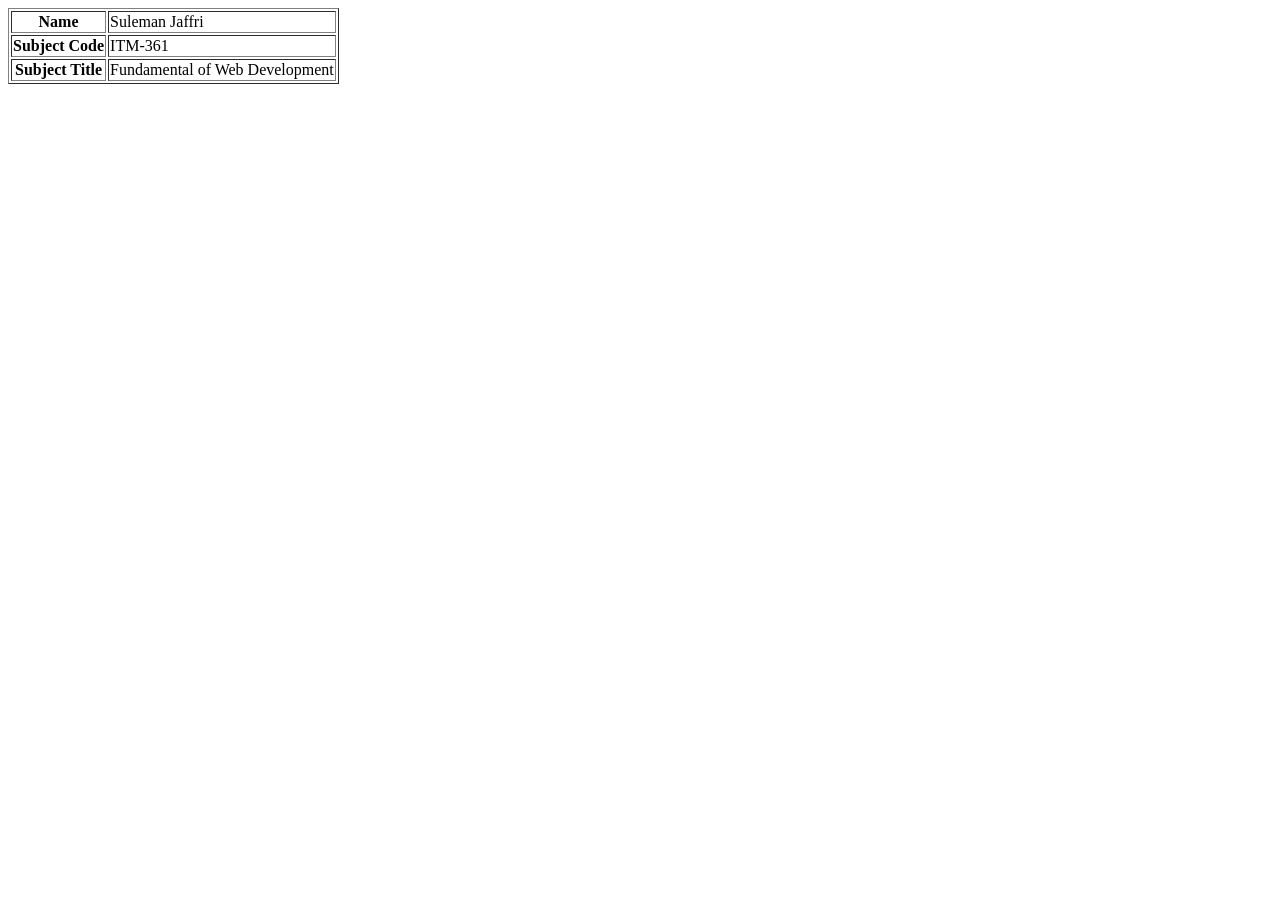
==== labs/lab1/index.html @ 5c9e91dc "Add files via upload" ====
<!DOCTYPE html>
<html lang="en">
	<head>
		<meta charset="UTF-8" />
		<meta name="viewport" content="width=device-width, initial-scale=1.0" />
		<title>ITMD-361 Lab1</title>
	</head>
	<body>
		<table border="1">
			<tbody>
				<tr>
					<th>Name</th>
					<td>Suleman Jaffri</td>
				</tr>
				<tr>
					<th>Subject Code</th>
					<td>ITM-361</td>
				</tr>
				<tr>
					<th>Subject Title</th>
					<td>Fundamental of Web Development</td>
				</tr>
			</tbody>
		</table>
	</body>
</html>
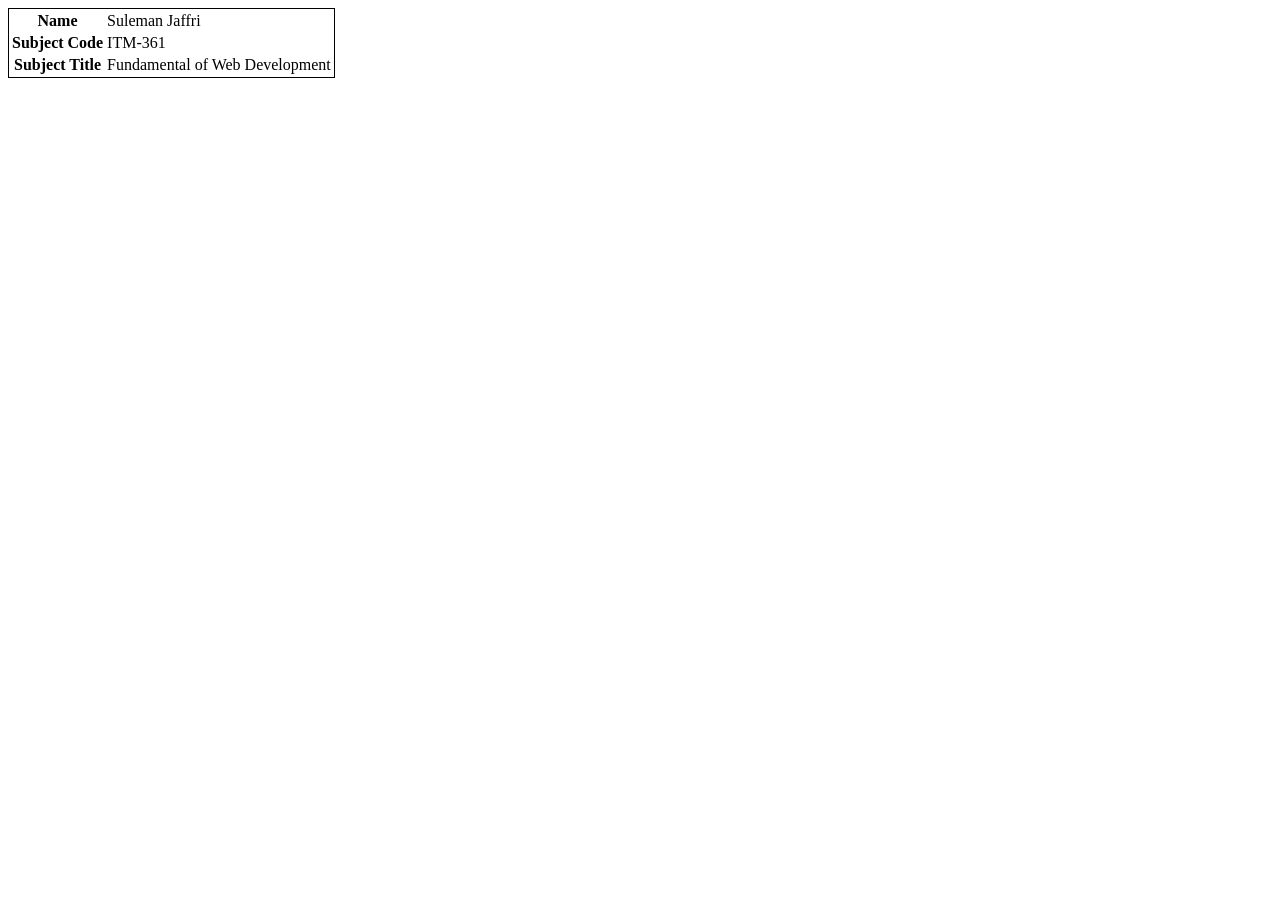
==== commit 25218290: "Update index.html Meta rmoved and table border changed" ====
--- a/labs/lab1/index.html
+++ b/labs/lab1/index.html
@@ -1,12 +1,10 @@
 <!DOCTYPE html>
 <html lang="en">
 	<head>
-		<meta charset="UTF-8" />
-		<meta name="viewport" content="width=device-width, initial-scale=1.0" />
 		<title>ITMD-361 Lab1</title>
 	</head>
 	<body>
-		<table border="1">
+		<table style="border: 1px solid black;">
 			<tbody>
 				<tr>
 					<th>Name</th>
